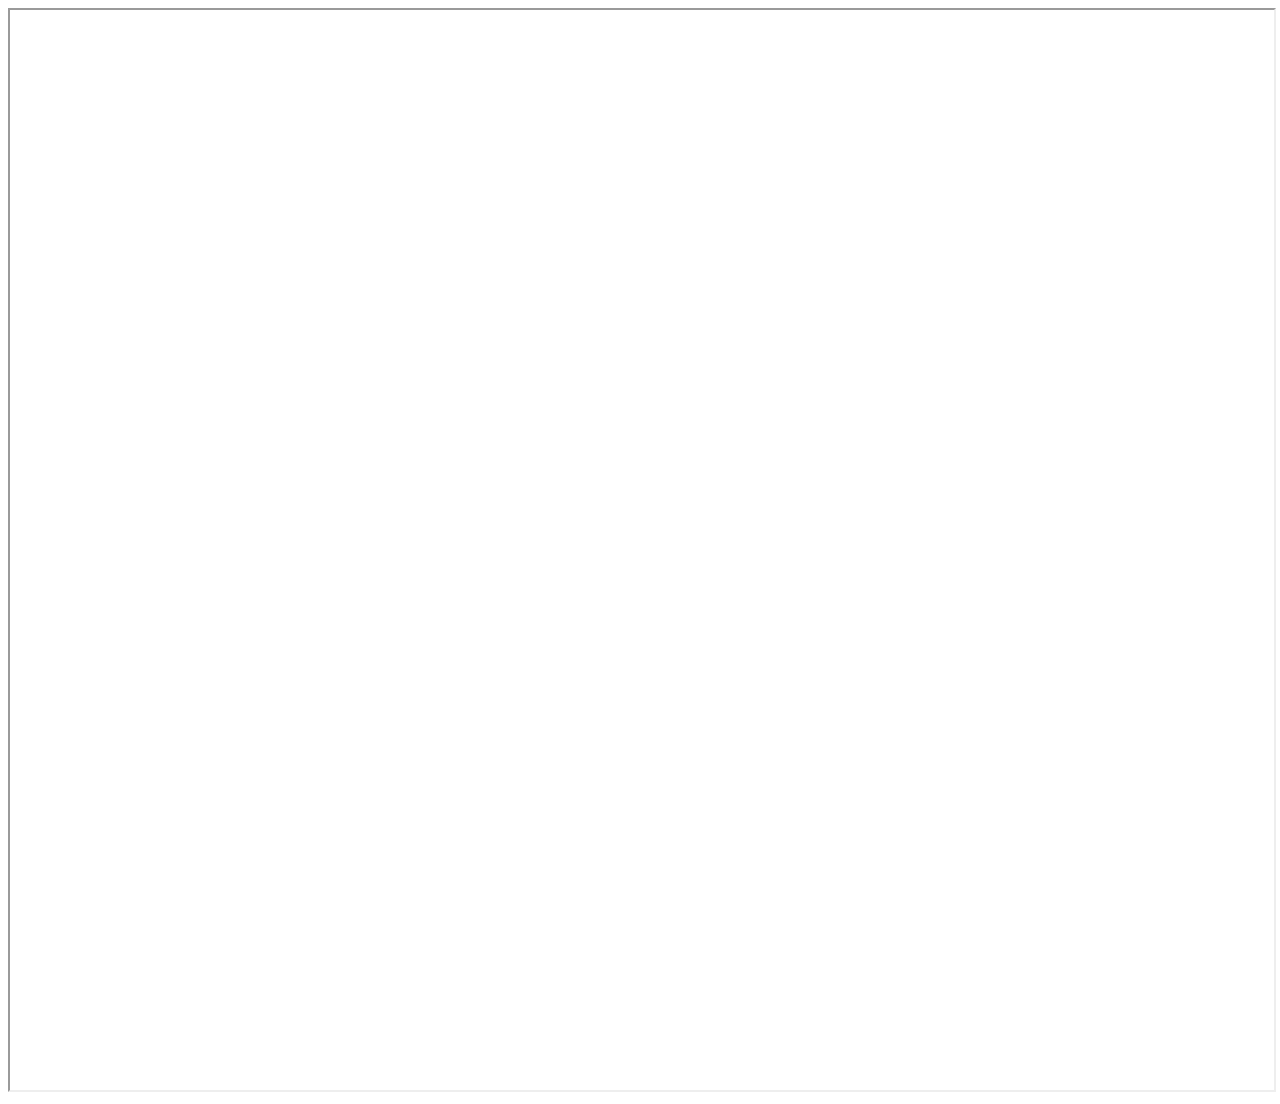
==== thunkable.html @ b8a36487 "Se sube proyecto" ====
<!DOCTYPE html>
<html lang="en">
<head>
    <meta charset="UTF-8">
    <meta name="viewport" content="width=device-width, initial-scale=1.0">
    <title>Thunkable</title>
</head>
    <style>
        body
        {
            overflow: hidden;
        }
        /* .iframe-container {
        width: 800px;
        height: 400px;
        overflow: hidden;
        position: relative;
        }
        
        .iframe-container iframe {
        width: 100%;
        height: 100%;
        border: none;
        } */



    </style>
<body>
    
        
        
        <div class="iframe-container">
            <iframe src="http://benergy.institutosolar.cl/"   width="100%" height="1080px"></iframe>
        </div>
        

    <!-- <iframe src="http://benergy.institutosolar.cl/" width="100%" height="720"></iframe> -->
    <!-- <iframe src="http://benergy.institutosolar.cl/" width="800" height="400" scrolling="no" sandbox="allow-same-origin allow-scripts allow-popups"></iframe> -->


    
</body>
</html>
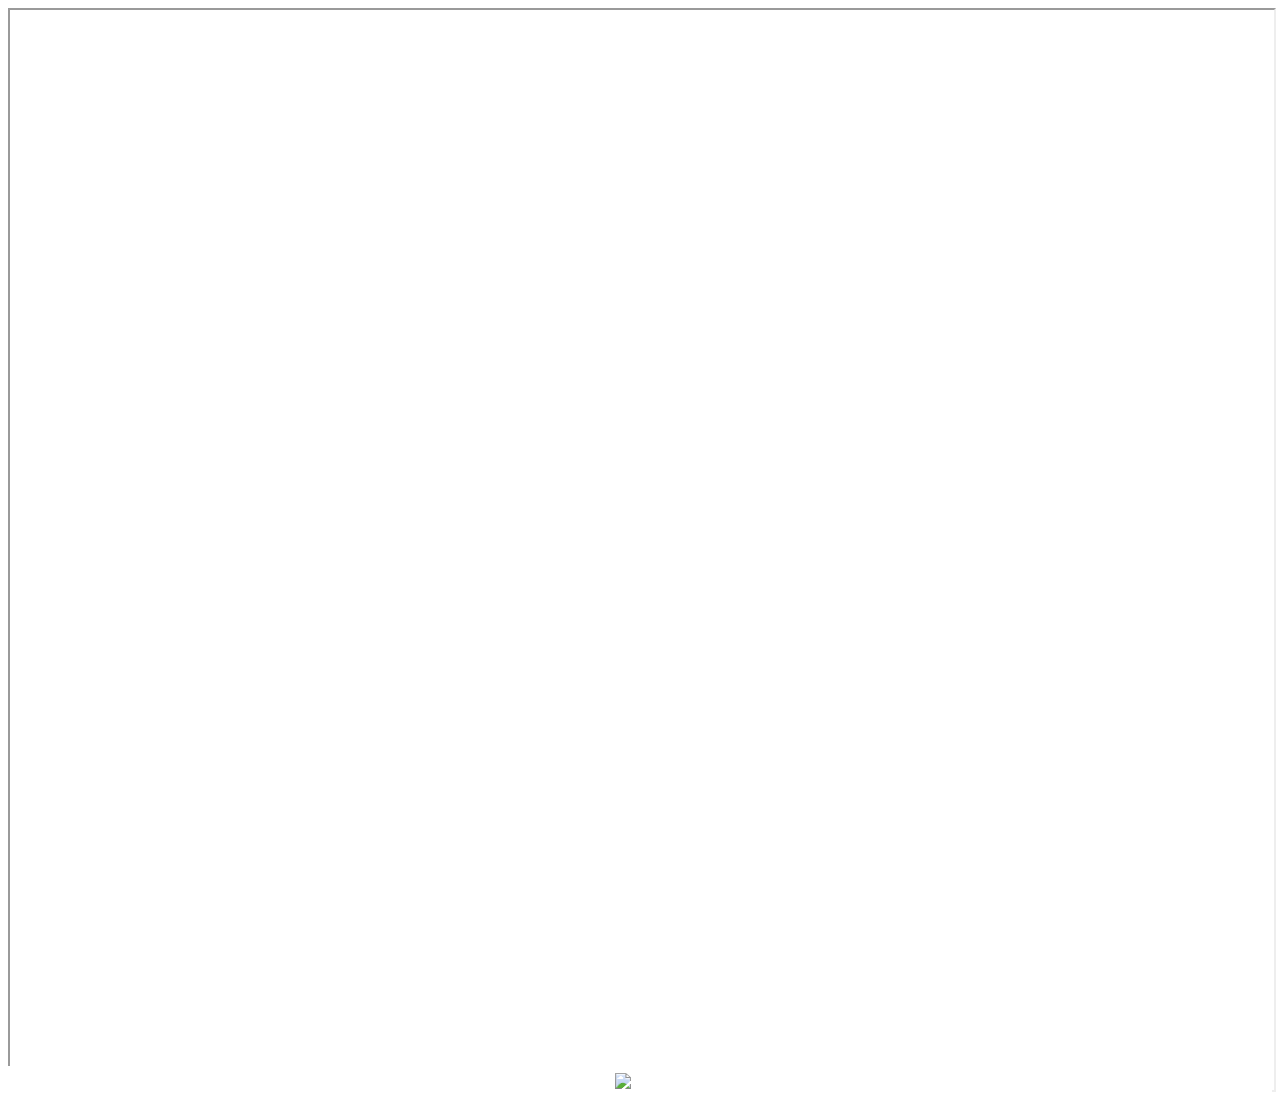
==== commit 5467d22e: "Logo en css, thunkable ocultar logo inferior" ====
--- a/thunkable.html
+++ b/thunkable.html
@@ -4,41 +4,57 @@
     <meta charset="UTF-8">
     <meta name="viewport" content="width=device-width, initial-scale=1.0">
     <title>Thunkable</title>
+    
 </head>
     <style>
-        body
-        {
-            overflow: hidden;
+        .iframe-container {
+            position: relative;
         }
-        /* .iframe-container {
-        width: 800px;
-        height: 400px;
-        overflow: hidden;
-        position: relative;
+
+        .iframe-container iframe {
+            width: 100%;
+            height: 1080px;
         }
         
-        .iframe-container iframe {
-        width: 100%;
-        height: 100%;
-        border: none;
-        } */
+        .overlay {
+            position: absolute;
+            bottom: 0;
+            width: 100%;
+            height: 30px;
+            background: white;
+        }
 
+        .overlay img {
+            position: absolute;
+            top: 50%;
+            left: 50%;
+            transform: translate(-50%, -50%);
+            width: 50px;
+            cursor: pointer;
+        }
 
+        @media screen and (max-width: 702px){
 
+            .iframe-container iframe{
+
+            width: 100%;
+            height: 1080px;
+            
+            }
+
+            
+        }
+
+    
     </style>
 <body>
+    <div class="iframe-container">
+        <iframe src="http://benergy.institutosolar.cl/"></iframe>
+        <div class="overlay">
+            <img src="img/benergy.png"/>
+        </div>
+    </div>
     
-        
-        
-        <div class="iframe-container">
-            <iframe src="http://benergy.institutosolar.cl/"   width="100%" height="1080px"></iframe>
-        </div>
-        
 
-    <!-- <iframe src="http://benergy.institutosolar.cl/" width="100%" height="720"></iframe> -->
-    <!-- <iframe src="http://benergy.institutosolar.cl/" width="800" height="400" scrolling="no" sandbox="allow-same-origin allow-scripts allow-popups"></iframe> -->
-
-
-    
 </body>
 </html>